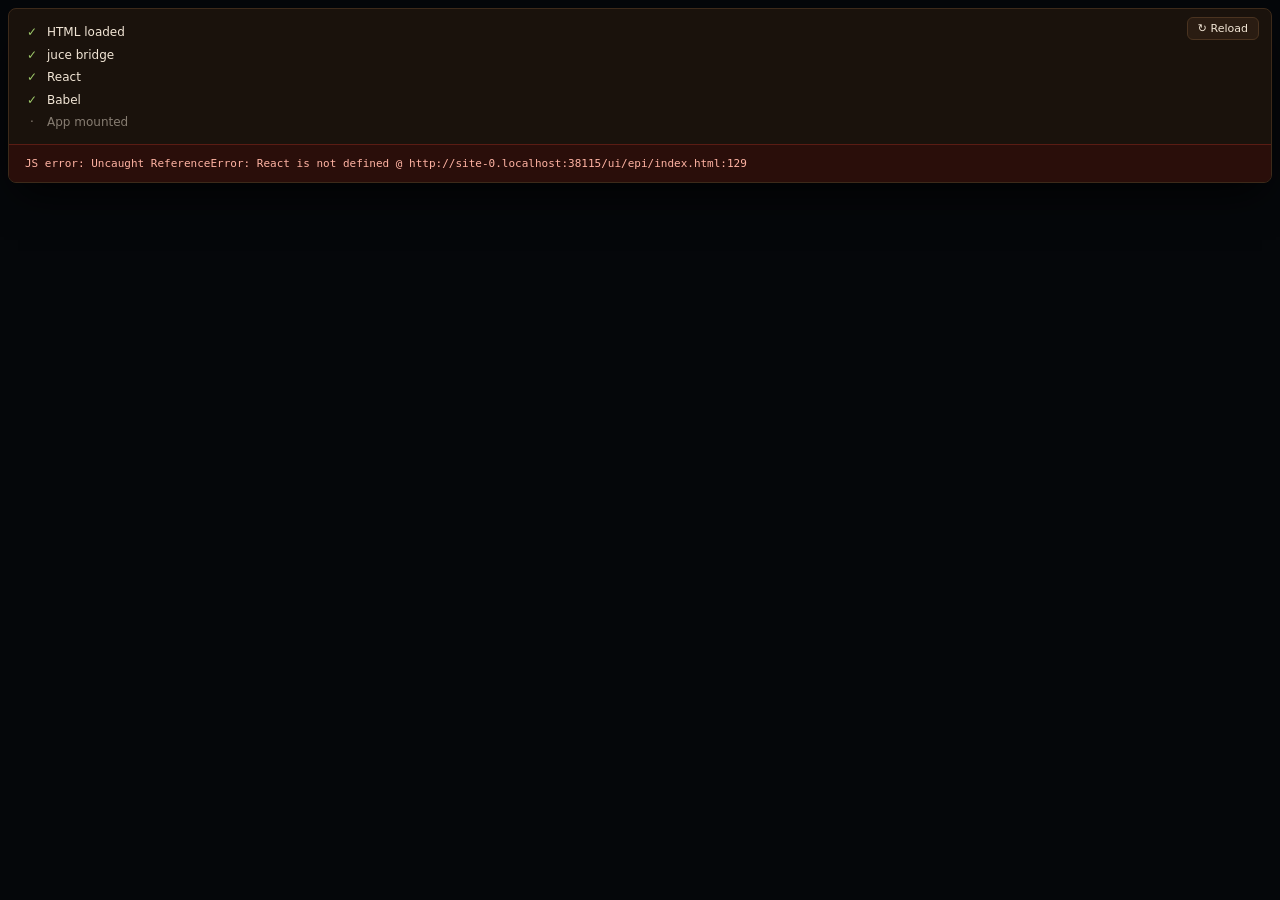
==== ui/epi/index.html @ 9a084b95 "Wire Epi up as a plugin, and make its interface show the model AU, VST3, CLAP and a standalone, shar" ====
<!doctype html>
<html lang="en">
<head>
  <meta charset="UTF-8" />
  <meta name="viewport" content="width=device-width, initial-scale=1.0" />
  <title>Epi</title>
  <link rel="stylesheet" href="epi.css" />
  <style>
    /* Diagnostic banner — shown until the React app mounts. If the user sees
       a blank window with no banner, the HTML itself never loaded (resource
       provider issue). Once #root has a child (= React mounted) the banner
       hides itself via CSS, so production users never see it. */
    #diag {
      position: fixed; top: 8px; left: 8px; right: 8px; z-index: 99999;
      background: #1a120c; color: #f2e6d6;
      border: 1px solid #3d2a1a; border-radius: 8px;
      padding: 14px 16px; font: 12px/1.55 ui-sans-serif, system-ui, sans-serif;
      display: grid; grid-template-columns: 1fr; gap: 4px;
      box-shadow: 0 18px 40px -10px rgba(0,0,0,.8);
    }
    #diag .row { display: flex; align-items: center; gap: 8px; opacity: 0.5; }
    #diag .row.ok { opacity: 1; }
    #diag .row.ok .tick { color: #9ec96a; }
    #diag .row .tick { width: 14px; display: inline-block; text-align: center; }
    #diag .row.ok .tick::before { content: "✓"; }
    #diag .row:not(.ok) .tick::before { content: "·"; }
    #diag .err {
      background: #2a0e0a; color: #ffb3a3; border-top: 1px solid #5a1c14;
      margin: 8px -16px -14px; padding: 10px 16px; border-radius: 0 0 7px 7px;
      font-family: ui-monospace, monospace; font-size: 11px;
      white-space: pre-wrap; word-break: break-word; display: none;
    }
    #diag .err.on { display: block; }
    #d-reload {
      position: absolute; top: 8px; right: 12px;
      background: #2a1c12; color: #f2e6d6;
      border: 1px solid #4a3320; border-radius: 6px;
      padding: 4px 10px; font: 11px ui-sans-serif, system-ui, sans-serif;
      cursor: pointer;
    }
    #d-reload:hover { background: #3a2617; }
    body:has(#root > *) #diag { display: none; }
  </style>
</head>
<body>
  <div id="diag" aria-live="polite">
    <button id="d-reload" onclick="window.__epiReload && window.__epiReload()">↻ Reload</button>
    <div class="row ok" id="d-html"><span class="tick"></span>HTML loaded</div>
    <div class="row" id="d-juce"><span class="tick"></span>juce bridge</div>
    <div class="row" id="d-react"><span class="tick"></span>React</div>
    <div class="row" id="d-babel"><span class="tick"></span>Babel</div>
    <div class="row" id="d-mount"><span class="tick"></span>App mounted</div>
    <div class="err" id="d-err"></div>
  </div>
  <div id="root"></div>

  <script>
    var ok = (id) => { var e = document.getElementById(id); if (e) e.classList.add('ok'); };
    var fail = (msg) => {
      var e = document.getElementById('d-err');
      if (e) { e.textContent = msg; e.classList.add('on'); }
    };
    window.addEventListener('error',           (e) => fail('JS error: ' + (e.message || e.error) + ' @ ' + (e.filename || '?') + ':' + (e.lineno || '?')));
    window.addEventListener('unhandledrejection', (e) => fail('unhandled rejection: ' + e.reason));
    window.__epiReload = function () {
      try {
        if (window.juce && typeof window.juce.getNativeFunction === 'function') {
          window.juce.getNativeFunction('reloadUI')();
          return;
        }
      } catch (_) {}
      try { location.reload(); } catch (_) {}
    };
    /* Fit-to-window: uniform-scale #plugin (the fixed 1280x860 design canvas)
       to the window. transform: scale() translates pointer events through the
       matrix so drags land on the correct widget. */
    (function () {
      var DESIGN_W = 1280, DESIGN_H = 830;
      var lastW = 0, lastH = 0;
      function fit() {
        var el = document.getElementById('plugin');
        if (!el) return;
        var w = window.innerWidth  || document.documentElement.clientWidth;
        var h = window.innerHeight || document.documentElement.clientHeight;
        if (!w || !h) return;
        lastW = w; lastH = h;
        var s = Math.min(w / DESIGN_W, h / DESIGN_H);
        el.style.transform = 'translate(-50%, -50%) scale(' + s + ')';
      }
      window.addEventListener('resize', fit);
      window.addEventListener('load', fit);
      window.addEventListener('DOMContentLoaded', fit);
      if (typeof ResizeObserver === 'function') {
        try { new ResizeObserver(fit).observe(document.body); } catch (_) {}
      }
      (function poll(tries) {
        if (document.getElementById('plugin')) { fit(); return; }
        if (tries <= 0) return;
        setTimeout(function () { poll(tries - 1); }, 30);
      })(60);
      /* Belt-and-braces: JUCE setBounds from C++ doesn't always bubble a DOM
         resize event; re-fit whenever the window size disagrees. */
      setInterval(function () {
        var w = window.innerWidth  || document.documentElement.clientWidth;
        var h = window.innerHeight || document.documentElement.clientHeight;
        if (w !== lastW || h !== lastH) fit();
      }, 500);
    })();
    /* Native-app feel: no browser context menu / drag-select. */
    document.addEventListener('contextmenu', (e) => e.preventDefault());
    document.addEventListener('dragstart',   (e) => e.preventDefault());
    document.addEventListener('selectstart', (e) => {
      const t = e.target;
      if (t && (t.tagName === 'INPUT' || t.tagName === 'TEXTAREA' || t.isContentEditable)) return;
      e.preventDefault();
    });
  </script>

  <script src="juce-framework-frontend.js"></script>
  <script>ok('d-juce');</script>

  <script src="react.production.min.js"></script>
  <script src="react-dom.production.min.js"></script>
  <script>ok('d-react');</script>

  <script src="babel.min.js"></script>
  <script>
    ok('d-babel');
    window.useState    = React.useState;
    window.useEffect   = React.useEffect;
    window.useRef      = React.useRef;
    window.useCallback = React.useCallback;
    window.useMemo     = React.useMemo;
  </script>

  <script type="text/babel" data-presets="react" src="juce-bridge.jsx"></script>
  <script type="text/babel" data-presets="react" src="knob.jsx"></script>
  <script type="text/babel" data-presets="react" src="instrument.jsx"></script>
  <script type="text/babel" data-presets="react" src="panels.jsx"></script>
  <script type="text/babel" data-presets="react" src="app.jsx"></script>
  <script type="text/babel" data-presets="react">ok('d-mount');</script>
</body>
</html>
---- ui/epi/epi.css ----
/* ============================================================
   Epi · stylesheet
   Fixed 1280x860 design canvas, uniformly scaled to the window
   by the fit script in index.html.
   ============================================================ */

:root {
  /* Cool enamel and steel: a Rhodes is a black tolex box full of grey metal,
     lit by a small amount of amber from the pilot lamp. The accent is the
     cyan of the magnetic field in the drawing, because the field IS the
     instrument here; the secondary is the warm one, used for modulation. */
  --bg-0: #05070a;
  --bg-1: #0a0e14;
  --panel: rgba(18, 24, 32, 0.88);
  --panel-solid: #121820;
  --stroke: rgba(120, 160, 190, 0.18);
  --stroke-strong: rgba(150, 200, 235, 0.40);
  --txt: #e6eef6;
  --txt-dim: #93a6b8;
  --txt-faint: #647587;
  --accent: #5ad2ff;
  --accent-soft: rgba(90, 210, 255, 0.14);
  --accent2: #ffb454;
  --accent2-soft: rgba(255, 180, 84, 0.14);
  --meter-lo: #6fd39a;
  --meter-hi: #ffc04a;
  --meter-clip: #ff5a45;
  --font: ui-sans-serif, system-ui, -apple-system, "Segoe UI", sans-serif;
  --mono: ui-monospace, "SF Mono", "Cascadia Code", monospace;
}

* { box-sizing: border-box; margin: 0; padding: 0; }

html, body {
  width: 100%; height: 100%;
  background: var(--bg-0);
  overflow: hidden;
  font-family: var(--font);
  color: var(--txt);
  -webkit-user-select: none; user-select: none;
  -webkit-font-smoothing: antialiased;
}

#root { width: 100%; height: 100%; }

#stage {
  position: fixed; inset: 0;
  background:
    radial-gradient(110% 80% at 22% -12%, rgba(255, 157, 60, 0.07), transparent 58%),
    radial-gradient(120% 100% at 88% 115%, rgba(111, 191, 164, 0.05), transparent 55%),
    var(--bg-0);
}

#plugin {
  position: absolute; left: 50%; top: 50%;
  width: 1280px; height: 830px;
  transform: translate(-50%, -50%);
  transform-origin: center center;
  display: grid;
  grid-template-rows: 60px 330px 1fr;
  gap: 12px;
  padding: 16px 18px 18px;
}

/* ============================ header ============================ */
.hdr { display: flex; align-items: center; gap: 16px; padding: 0 4px; }

.hdr .mark { width: 34px; height: 34px; position: relative; flex: 0 0 auto; }
.hdr .mark .r1, .hdr .mark .r2, .hdr .mark .core {
  position: absolute; left: 50%; top: 50%; border-radius: 50%;
  transform: translate(-50%, -50%);
}
/* Concentric rings: the bore seen end-on. */
.hdr .mark .r1 {
  width: 32px; height: 32px;
  border: 1.5px solid rgba(255, 157, 60, 0.45);
}
.hdr .mark .r2 {
  width: 21px; height: 21px;
  border: 1.5px solid var(--accent);
  box-shadow: 0 0 12px rgba(255, 157, 60, 0.45);
}
.hdr .mark .core {
  width: 8px; height: 8px; background: var(--accent);
  box-shadow: 0 0 10px var(--accent);
}

.hdr .wordmark { display: flex; flex-direction: column; gap: 2px; }
.hdr .wordmark .name {
  font-size: 22px; font-weight: 800; letter-spacing: 0.34em;
  background: linear-gradient(100deg, #f2fbff 18%, var(--accent) 78%);
  -webkit-background-clip: text; background-clip: text; color: transparent;
}
.hdr .wordmark .tag {
  font-size: 8.5px; letter-spacing: 0.38em; color: var(--txt-faint);
  text-transform: uppercase;
}

.hdr .spacer { flex: 1; }

.presetbar {
  display: flex; align-items: center; gap: 2px;
  background: var(--panel);
  border: 1px solid var(--stroke);
  border-radius: 10px;
  padding: 4px;
}
.presetbar .pbtn {
  width: 30px; height: 30px; border: none; border-radius: 7px;
  background: transparent; color: var(--txt-dim);
  font-size: 15px; cursor: pointer; line-height: 1;
}
.presetbar .pbtn:hover { background: rgba(255, 220, 180, 0.07); color: var(--txt); }
.presetbar .pname {
  min-width: 210px; text-align: center; cursor: pointer;
  padding: 5px 14px; border-radius: 7px;
  font-size: 13px; font-weight: 600; letter-spacing: 0.02em;
}
.presetbar .pname:hover { background: rgba(255, 220, 180, 0.06); }
.presetbar .pname .dirty { color: var(--accent); margin-left: 3px; }
.presetbar .psave {
  border: 1px solid var(--stroke); background: transparent;
  color: var(--txt-dim); border-radius: 7px; height: 30px; padding: 0 12px;
  font-size: 11px; font-weight: 700; letter-spacing: 0.08em; cursor: pointer;
}
.presetbar .psave:hover { color: var(--accent); border-color: var(--accent); }

.hdr .version {
  font-family: var(--mono); font-size: 10px; color: var(--txt-faint);
  padding: 4px 8px; border: 1px solid var(--stroke); border-radius: 6px;
}

/* ============================ hero / instrument ============================ */
.hero {
  position: relative;
  background: var(--panel);
  border: 1px solid var(--stroke);
  border-radius: 16px;
  padding: 14px;
  overflow: hidden;
  background-image:
    radial-gradient(80% 120% at 50% 120%, rgba(255, 157, 60, 0.06), transparent 60%);
}
.ivwrap { width: 100%; height: 100%; display: flex; flex-direction: column; }
.ivsvg { width: 100%; flex: 1; display: block; }
.ivhint {
  text-align: center; font-size: 9.5px; letter-spacing: 0.16em;
  color: var(--txt-faint); text-transform: uppercase; padding-top: 2px;
}

/* readout chips */
.ivchip {
  position: absolute; top: 14px; z-index: 3;
  display: flex; align-items: baseline; gap: 8px;
  background: rgba(12, 8, 5, 0.66);
  border: 1px solid var(--stroke);
  border-radius: 20px; padding: 6px 14px;
  pointer-events: none;
}
.ivchip .lab {
  font-size: 8.5px; font-weight: 800; letter-spacing: 0.2em;
  color: var(--txt-faint); text-transform: uppercase;
}
.ivchip .val {
  font-size: 15px; font-weight: 700; letter-spacing: 0.04em; color: var(--txt);
}
.ivchip .hz { font-family: var(--mono); font-size: 11px; color: var(--txt-dim); }
.ivchip.drone { left: 16px; }
.ivchip.drone .dot {
  width: 7px; height: 7px; border-radius: 50%;
  background: #4a382a; align-self: center; transition: box-shadow 0.2s, background 0.2s;
}
.ivchip.drone.live .dot { background: var(--accent); box-shadow: 0 0 8px var(--accent); }
.ivchip.drone.live .val { color: var(--accent); }
.ivchip.toot { right: 16px; }
.ivchip.toot .val { font-size: 12px; font-family: var(--mono); color: var(--txt-dim); }
.ivchip.toot.live {
  border-color: rgba(111, 191, 164, 0.55);
  background: rgba(111, 191, 164, 0.12);
}
.ivchip.toot.live .val { color: var(--accent2); }
.ivchip.toot.live .lab { color: var(--accent2); }

/* instrument svg parts */


/* ============================================================
   The tone generator drawing
   ============================================================ */
.ivwrap { display: flex; flex-direction: column; height: 100%; position: relative; }
.ivsvg  { flex: 1; width: 100%; }

.ivchip { position: absolute; top: 2px; font: 700 9px/1 var(--font);
          letter-spacing: .22em; color: var(--txt-faint); }
.ivchip.left  { left: 4px; }
.ivchip.right { right: 4px; color: var(--accent); }

.ivhint { text-align: center; font: 500 9.5px/1 var(--font);
          letter-spacing: .10em; color: var(--txt-faint); padding-bottom: 2px; }

.iv-bar       { fill: url(#steel); stroke: rgba(180,215,240,.30); stroke-width: 1; }
.iv-block     { fill: #2c3644; stroke: rgba(150,190,220,.22); stroke-width: 1; }
.iv-hammer    { fill: #3a2b22; stroke: rgba(200,160,120,.30); stroke-width: 1; }
.iv-hammertip { fill: #6a4b3c; }
.iv-tine      { fill: none; stroke: url(#steel); stroke-width: 5; stroke-linecap: round; }
.iv-tip       { fill: #dceaf6; }
.iv-orbit     { fill: none; stroke: var(--accent); stroke-width: 1.2; }
.iv-pole      { fill: #263140; stroke: rgba(150,190,220,.35); stroke-width: 1; }
.iv-poleglow  { pointer-events: none; }
.iv-gap       { fill: var(--accent); opacity: .30; }

.iv-field  { fill: none; stroke: var(--accent); stroke-width: 2;
             filter: drop-shadow(0 0 5px rgba(90,210,255,.45)); }
.iv-marker { fill: var(--accent2); filter: drop-shadow(0 0 6px rgba(255,180,84,.7)); }
.iv-trace  { fill: none; stroke: var(--accent2); stroke-width: 1.6; }

.iv-cap     { font: 700 8.5px var(--font); letter-spacing: .22em; fill: var(--txt-faint); }
.iv-cap.dim { fill: rgba(120,150,175,.55); }
.iv-dragcap { font: 700 8px var(--font); letter-spacing: .18em; fill: var(--accent);
              opacity: 0; transition: opacity .15s; }

.iv-zone rect { fill: transparent; cursor: ns-resize; touch-action: none; }
.iv-zone:hover .iv-dragcap { opacity: .9; }

.panel .note { margin-top: auto; font: 500 8.5px/1.5 var(--font);
               letter-spacing: .10em; color: var(--txt-faint); }

/* The logo: a tine in front of a pole piece, seen from the side. */
.hdr .mark { position: relative; width: 34px; height: 34px; flex: 0 0 34px; }
.hdr .mark .tine { position: absolute; left: 2px; top: 15px; width: 22px; height: 3px;
                   border-radius: 2px; background: linear-gradient(90deg,#8b98a9,#dceaf6); }
.hdr .mark .pole { position: absolute; right: 2px; top: 8px; width: 0; height: 0;
                   border-top: 9px solid transparent; border-bottom: 9px solid transparent;
                   border-right: 11px solid var(--accent); opacity: .8; }
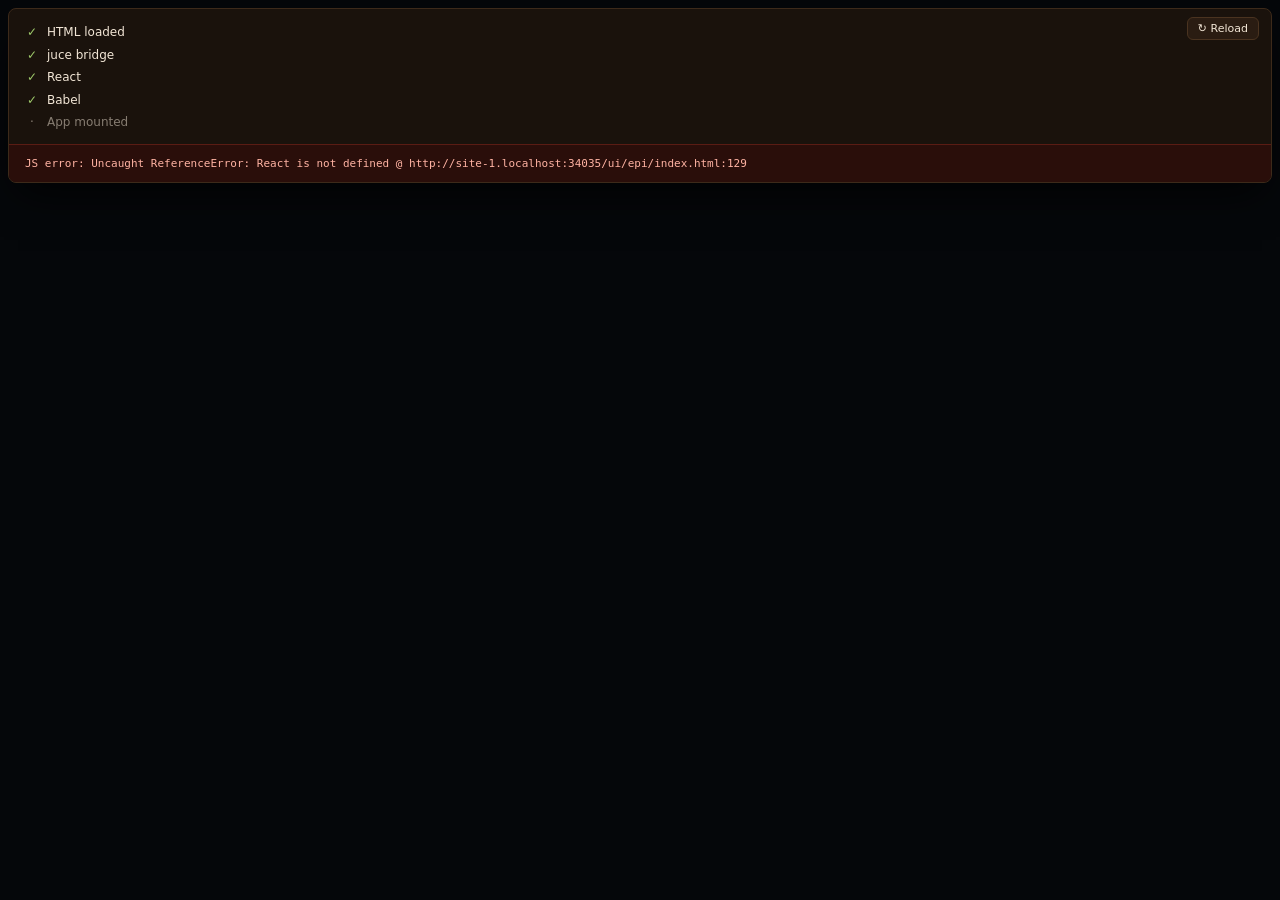
==== commit 2e37e4d7: "Draw the whole instrument instead of one part of it Eighty-eight tine-and-tonebar assemblies in obli" ====
--- a/ui/epi/index.html
+++ b/ui/epi/index.html
@@ -135,6 +135,7 @@
 
   <script type="text/babel" data-presets="react" src="juce-bridge.jsx"></script>
   <script type="text/babel" data-presets="react" src="knob.jsx"></script>
+  <script type="text/babel" data-presets="react" src="harp.jsx"></script>
   <script type="text/babel" data-presets="react" src="instrument.jsx"></script>
   <script type="text/babel" data-presets="react" src="panels.jsx"></script>
   <script type="text/babel" data-presets="react" src="app.jsx"></script>
--- a/ui/epi/epi.css
+++ b/ui/epi/epi.css
@@ -6,9 +6,9 @@
 
 :root {
   /* Cool enamel and steel: a Rhodes is a black tolex box full of grey metal,
-     lit by a small amount of amber from the pilot lamp. The accent is the
-     cyan of the magnetic field in the drawing, because the field IS the
-     instrument here; the secondary is the warm one, used for modulation. */
+     lit by a little amber from the pilot lamp. The primary accent is the cyan
+     of the magnetic field in the drawing, because here the field IS the
+     instrument; the secondary warm one marks the modulation controls. */
   --bg-0: #05070a;
   --bg-1: #0a0e14;
   --panel: rgba(18, 24, 32, 0.88);
@@ -46,7 +46,7 @@
 #stage {
   position: fixed; inset: 0;
   background:
-    radial-gradient(110% 80% at 22% -12%, rgba(255, 157, 60, 0.07), transparent 58%),
+    radial-gradient(110% 80% at 22% -12%, rgba(90, 210, 255, 0.07), transparent 58%),
     radial-gradient(120% 100% at 88% 115%, rgba(111, 191, 164, 0.05), transparent 55%),
     var(--bg-0);
 }
@@ -73,12 +73,12 @@
 /* Concentric rings: the bore seen end-on. */
 .hdr .mark .r1 {
   width: 32px; height: 32px;
-  border: 1.5px solid rgba(255, 157, 60, 0.45);
+  border: 1.5px solid rgba(90, 210, 255, 0.45);
 }
 .hdr .mark .r2 {
   width: 21px; height: 21px;
   border: 1.5px solid var(--accent);
-  box-shadow: 0 0 12px rgba(255, 157, 60, 0.45);
+  box-shadow: 0 0 12px rgba(90, 210, 255, 0.45);
 }
 .hdr .mark .core {
   width: 8px; height: 8px; background: var(--accent);
@@ -110,13 +110,13 @@
   background: transparent; color: var(--txt-dim);
   font-size: 15px; cursor: pointer; line-height: 1;
 }
-.presetbar .pbtn:hover { background: rgba(255, 220, 180, 0.07); color: var(--txt); }
+.presetbar .pbtn:hover { background: rgba(200, 230, 255, 0.07); color: var(--txt); }
 .presetbar .pname {
   min-width: 210px; text-align: center; cursor: pointer;
   padding: 5px 14px; border-radius: 7px;
   font-size: 13px; font-weight: 600; letter-spacing: 0.02em;
 }
-.presetbar .pname:hover { background: rgba(255, 220, 180, 0.06); }
+.presetbar .pname:hover { background: rgba(200, 230, 255, 0.06); }
 .presetbar .pname .dirty { color: var(--accent); margin-left: 3px; }
 .presetbar .psave {
   border: 1px solid var(--stroke); background: transparent;
@@ -130,105 +130,325 @@
   padding: 4px 8px; border: 1px solid var(--stroke); border-radius: 6px;
 }
 
-/* ============================ hero / instrument ============================ */
-.hero {
-  position: relative;
+
+/* ============================ hero / tone generator ============================ */
+.ivwrap { width: 100%; height: 100%; display: flex; flex-direction: column; position: relative; }
+.ivsvg  { width: 100%; flex: 1; display: block; }
+.ivhint {
+  text-align: center; font: 500 9.5px/1 var(--font);
+  letter-spacing: 0.10em; color: var(--txt-faint); padding-bottom: 3px;
+}
+.ivchip {
+  position: absolute; top: 10px; display: flex; align-items: center; gap: 7px;
+  padding: 5px 11px; border-radius: 999px;
+  background: rgba(10, 16, 22, 0.72); border: 1px solid var(--stroke);
+}
+.ivchip.left  { left: 14px; }
+.ivchip.right { right: 14px; border-color: rgba(90, 210, 255, 0.30); }
+.ivchip .lbl {
+  font: 700 9px/1 var(--font); letter-spacing: 0.22em; color: var(--txt-faint);
+}
+.ivchip.right .lbl { color: var(--accent); font-family: var(--mono); letter-spacing: 0.10em; }
+
+/* The tone generator itself. */
+/* ---- the harp: eighty-eight of everything ---- */
+.hp-tine      { stroke: #93a3b5; stroke-linecap: round; fill: none; }
+.hp-tine.live { stroke: #7fe3ff; }
+.hp-bar       { stroke: rgba(185, 198, 212, 0.45); stroke-linecap: round; fill: none; }
+.hp-block     { stroke: rgba(74, 85, 99, 0.75); stroke-linecap: butt; fill: none; }
+.hp-hammer    { fill: #3a2b22; stroke: rgba(200, 160, 120, 0.30); stroke-width: 0.8; }
+.hp-tip       { fill: #6a4b3c; }
+.hp-key       { fill: #c9d4e0; stroke: rgba(20, 28, 38, 0.55); stroke-width: 0.4; }
+.hp-key.black { fill: #2a333f; stroke: rgba(150, 190, 220, 0.18); }
+.hp-key.down  { fill: #7fe3ff; }
+.hp-key.black.down { fill: #3f9fc4; }
+.hp-count     { fill: rgba(160, 200, 230, 0.55); }
+
+.iv-bar       { fill: url(#steel); stroke: rgba(180, 215, 240, 0.30); stroke-width: 1; }
+.iv-block     { fill: #2c3644; stroke: rgba(150, 190, 220, 0.22); stroke-width: 1; }
+.iv-hammer    { fill: #3a2b22; stroke: rgba(200, 160, 120, 0.30); stroke-width: 1; }
+.iv-hammertip { fill: #6a4b3c; }
+/* A solid stroke, not the steel gradient: the tine is very nearly horizontal,
+   so its bounding box has almost no height and a vertical gradient collapses
+   to nothing -- the tine simply vanished. */
+.iv-tine      { fill: none; stroke: #b9c6d4; stroke-width: 4.5; stroke-linecap: round;
+                filter: drop-shadow(0 1px 2px rgba(0, 0, 0, 0.6)); }
+.iv-tip       { fill: #dceaf6; }
+.iv-orbit     { fill: none; stroke: var(--accent); stroke-width: 1.2; }
+.iv-pole      { fill: #263140; stroke: rgba(150, 190, 220, 0.35); stroke-width: 1; }
+.iv-poleglow  { pointer-events: none; }
+.iv-gap       { fill: var(--accent); opacity: 0.30; }
+
+/* The field is the computed one, not an illustration of one. */
+.iv-field  { fill: none; stroke: var(--accent); stroke-width: 2;
+             filter: drop-shadow(0 0 5px rgba(90, 210, 255, 0.45)); }
+.iv-marker { fill: var(--accent2); filter: drop-shadow(0 0 6px rgba(255, 180, 84, 0.7)); }
+.iv-trace  { fill: none; stroke: var(--accent2); stroke-width: 1.6; }
+
+.iv-cap     { font: 700 8.5px var(--font); letter-spacing: 0.22em; fill: var(--txt-faint); }
+.iv-cap.dim { fill: rgba(120, 150, 175, 0.55); }
+.iv-dragcap { font: 700 8px var(--font); letter-spacing: 0.18em; fill: var(--accent);
+              opacity: 0; transition: opacity 0.15s; }
+
+.iv-zone rect { fill: transparent; cursor: ns-resize; touch-action: none; }
+.iv-zone:hover .iv-dragcap { opacity: 0.9; }
+.iv-zone:hover rect { fill: rgba(90, 210, 255, 0.05); }
+
+/* A tine in front of a pole piece, seen from the side. */
+.hdr .mark { position: relative; width: 34px; height: 34px; flex: 0 0 34px; }
+.hdr .mark .tine { position: absolute; left: 2px; top: 15px; width: 22px; height: 3px;
+                   border-radius: 2px; background: linear-gradient(90deg, #8b98a9, #dceaf6); }
+.hdr .mark .pole { position: absolute; right: 2px; top: 8px; width: 0; height: 0;
+                   border-top: 9px solid transparent; border-bottom: 9px solid transparent;
+                   border-right: 11px solid var(--accent); opacity: 0.8; }
+
+.panel .note { margin-top: auto; font: 500 8.5px/1.5 var(--font);
+               letter-spacing: 0.10em; color: var(--txt-faint); }
+
+/* ============================ panel rack ============================ */
+.rack {
+  display: grid;
+  grid-template-columns: repeat(5, 1fr);
+  gap: 10px;
+  min-height: 0;
+}
+
+.panel {
   background: var(--panel);
   border: 1px solid var(--stroke);
-  border-radius: 16px;
-  padding: 14px;
+  border-radius: 14px;
+  padding: 11px 12px 12px;
+  display: flex; flex-direction: column; gap: 10px;
   overflow: hidden;
-  background-image:
-    radial-gradient(80% 120% at 50% 120%, rgba(255, 157, 60, 0.06), transparent 60%);
-}
-.ivwrap { width: 100%; height: 100%; display: flex; flex-direction: column; }
-.ivsvg { width: 100%; flex: 1; display: block; }
-.ivhint {
-  text-align: center; font-size: 9.5px; letter-spacing: 0.16em;
-  color: var(--txt-faint); text-transform: uppercase; padding-top: 2px;
-}
-
-/* readout chips */
-.ivchip {
-  position: absolute; top: 14px; z-index: 3;
-  display: flex; align-items: baseline; gap: 8px;
-  background: rgba(12, 8, 5, 0.66);
+}
+.panel .phead { display: flex; align-items: center; gap: 8px; }
+.panel .phead h2 {
+  font-size: 10.5px; font-weight: 800; letter-spacing: 0.22em;
+  color: var(--txt-dim); text-transform: uppercase; white-space: nowrap;
+}
+.panel .phead .hrule { flex: 1; height: 1px; background: var(--stroke); }
+.panel .phead .hmeta {
+  font-family: var(--mono); font-size: 9px; color: var(--accent);
+  letter-spacing: 0.08em; white-space: nowrap;
+}
+
+.krow { display: flex; justify-content: space-between; align-items: flex-start; }
+
+/* ---- knobs ---- */
+.knob { width: 72px; display: flex; flex-direction: column; align-items: center; gap: 4px; }
+.knob.spacer-knob { visibility: hidden; }
+.klabel {
+  width: 100%; font-size: 8.5px; font-weight: 700; letter-spacing: 0.06em;
+  color: var(--txt-dim); text-transform: uppercase; text-align: center;
+  line-height: 1.2; min-height: 11px;
+}
+.dial { position: relative; cursor: ns-resize; touch-action: none; }
+.dial .kval {
+  position: absolute; left: 50%; top: 50%;
+  transform: translate(-50%, -50%);
+  font-family: var(--mono); font-size: 9.5px; color: var(--txt);
+  pointer-events: none; opacity: 0; transition: opacity 0.12s;
+  background: rgba(11, 7, 5, 0.9); border-radius: 4px; padding: 2px 5px;
+  z-index: 2; white-space: nowrap;
+}
+.dial:hover .kval, .dial.dragging .kval { opacity: 1; }
+.k-track { stroke: rgba(200, 230, 255, 0.11); }
+.k-arc   { stroke: var(--accent); filter: drop-shadow(0 0 5px rgba(90, 210, 255, 0.55)); }
+.knob.alt .k-arc { stroke: var(--accent2); filter: drop-shadow(0 0 5px rgba(111, 191, 164, 0.5)); }
+.k-tick  { stroke: rgba(200, 230, 255, 0.15); }
+.k-body-out { fill: #1b2530; stroke: rgba(150, 190, 220, 0.26); stroke-width: 1; }
+.k-body-in  { fill: #0c1219; }
+.k-point { stroke: #dcecf7; }
+.k-hub   { fill: rgba(160, 200, 230, 0.5); }
+
+/* ---- live bars ---- */
+.bars { display: flex; flex-direction: column; gap: 9px; margin-top: 2px; }
+.hbar { display: flex; flex-direction: column; gap: 4px; }
+.hbrow { display: flex; align-items: baseline; justify-content: space-between; }
+.hblabel {
+  font-size: 8.5px; font-weight: 700; letter-spacing: 0.14em;
+  color: var(--txt-dim); text-transform: uppercase;
+}
+.hbval { font-family: var(--mono); font-size: 9.5px; color: var(--txt-faint); }
+.hbtrack {
+  height: 6px; border-radius: 3px; background: rgba(0, 0, 0, 0.42);
+  border: 1px solid var(--stroke); overflow: hidden;
+}
+.hbfill {
+  height: 100%; width: 0%;
+  background: linear-gradient(to right, rgba(90, 210, 255, 0.55), var(--accent));
+  border-radius: 3px;
+}
+
+/* ---- vowel strip ---- */
+.vowelstrip {
+  width: 72px; display: flex; flex-direction: column; align-items: center;
+  gap: 1px; padding-top: 4px;
+}
+.vowelstrip span {
+  font-size: 10px; font-weight: 700; letter-spacing: 0.1em;
+  color: var(--txt-faint); line-height: 1.25;
+}
+.vowelstrip span.on { color: var(--accent); text-shadow: 0 0 8px rgba(90, 210, 255, 0.6); }
+
+/* ---- output row + meters ---- */
+.outrow { display: flex; align-items: center; justify-content: space-between; gap: 8px; }
+.outrow .knob { width: auto; }
+.meters { display: flex; gap: 9px; align-items: flex-end; }
+.meter { display: flex; flex-direction: column; align-items: center; gap: 4px; }
+.meter .mtrack {
+  width: 12px; height: 80px; border-radius: 6px;
+  background: rgba(0, 0, 0, 0.45);
   border: 1px solid var(--stroke);
-  border-radius: 20px; padding: 6px 14px;
-  pointer-events: none;
-}
-.ivchip .lab {
-  font-size: 8.5px; font-weight: 800; letter-spacing: 0.2em;
-  color: var(--txt-faint); text-transform: uppercase;
-}
-.ivchip .val {
-  font-size: 15px; font-weight: 700; letter-spacing: 0.04em; color: var(--txt);
-}
-.ivchip .hz { font-family: var(--mono); font-size: 11px; color: var(--txt-dim); }
-.ivchip.drone { left: 16px; }
-.ivchip.drone .dot {
-  width: 7px; height: 7px; border-radius: 50%;
-  background: #4a382a; align-self: center; transition: box-shadow 0.2s, background 0.2s;
-}
-.ivchip.drone.live .dot { background: var(--accent); box-shadow: 0 0 8px var(--accent); }
-.ivchip.drone.live .val { color: var(--accent); }
-.ivchip.toot { right: 16px; }
-.ivchip.toot .val { font-size: 12px; font-family: var(--mono); color: var(--txt-dim); }
-.ivchip.toot.live {
-  border-color: rgba(111, 191, 164, 0.55);
-  background: rgba(111, 191, 164, 0.12);
-}
-.ivchip.toot.live .val { color: var(--accent2); }
-.ivchip.toot.live .lab { color: var(--accent2); }
-
-/* instrument svg parts */
-
-
-/* ============================================================
-   The tone generator drawing
-   ============================================================ */
-.ivwrap { display: flex; flex-direction: column; height: 100%; position: relative; }
-.ivsvg  { flex: 1; width: 100%; }
-
-.ivchip { position: absolute; top: 2px; font: 700 9px/1 var(--font);
-          letter-spacing: .22em; color: var(--txt-faint); }
-.ivchip.left  { left: 4px; }
-.ivchip.right { right: 4px; color: var(--accent); }
-
-.ivhint { text-align: center; font: 500 9.5px/1 var(--font);
-          letter-spacing: .10em; color: var(--txt-faint); padding-bottom: 2px; }
-
-.iv-bar       { fill: url(#steel); stroke: rgba(180,215,240,.30); stroke-width: 1; }
-.iv-block     { fill: #2c3644; stroke: rgba(150,190,220,.22); stroke-width: 1; }
-.iv-hammer    { fill: #3a2b22; stroke: rgba(200,160,120,.30); stroke-width: 1; }
-.iv-hammertip { fill: #6a4b3c; }
-.iv-tine      { fill: none; stroke: url(#steel); stroke-width: 5; stroke-linecap: round; }
-.iv-tip       { fill: #dceaf6; }
-.iv-orbit     { fill: none; stroke: var(--accent); stroke-width: 1.2; }
-.iv-pole      { fill: #263140; stroke: rgba(150,190,220,.35); stroke-width: 1; }
-.iv-poleglow  { pointer-events: none; }
-.iv-gap       { fill: var(--accent); opacity: .30; }
-
-.iv-field  { fill: none; stroke: var(--accent); stroke-width: 2;
-             filter: drop-shadow(0 0 5px rgba(90,210,255,.45)); }
-.iv-marker { fill: var(--accent2); filter: drop-shadow(0 0 6px rgba(255,180,84,.7)); }
-.iv-trace  { fill: none; stroke: var(--accent2); stroke-width: 1.6; }
-
-.iv-cap     { font: 700 8.5px var(--font); letter-spacing: .22em; fill: var(--txt-faint); }
-.iv-cap.dim { fill: rgba(120,150,175,.55); }
-.iv-dragcap { font: 700 8px var(--font); letter-spacing: .18em; fill: var(--accent);
-              opacity: 0; transition: opacity .15s; }
-
-.iv-zone rect { fill: transparent; cursor: ns-resize; touch-action: none; }
-.iv-zone:hover .iv-dragcap { opacity: .9; }
-
-.panel .note { margin-top: auto; font: 500 8.5px/1.5 var(--font);
-               letter-spacing: .10em; color: var(--txt-faint); }
-
-/* The logo: a tine in front of a pole piece, seen from the side. */
-.hdr .mark { position: relative; width: 34px; height: 34px; flex: 0 0 34px; }
-.hdr .mark .tine { position: absolute; left: 2px; top: 15px; width: 22px; height: 3px;
-                   border-radius: 2px; background: linear-gradient(90deg,#8b98a9,#dceaf6); }
-.hdr .mark .pole { position: absolute; right: 2px; top: 8px; width: 0; height: 0;
-                   border-top: 9px solid transparent; border-bottom: 9px solid transparent;
-                   border-right: 11px solid var(--accent); opacity: .8; }
+  position: relative; overflow: hidden;
+}
+.meter .mfill {
+  position: absolute; left: 0; right: 0; bottom: 0; height: 0%;
+  background: linear-gradient(to top, var(--meter-lo) 0%, var(--meter-lo) 55%, var(--meter-hi) 82%, var(--meter-clip) 100%);
+  border-radius: 5px;
+}
+.meter .mlabel {
+  font-size: 8.5px; font-weight: 700; letter-spacing: 0.1em; color: var(--txt-faint);
+}
+
+/* ============================ preset browser modal ============================ */
+.modal-back {
+  position: absolute; inset: 0; z-index: 50;
+  background: rgba(6, 4, 2, 0.62);
+  backdrop-filter: blur(3px);
+  display: grid; place-items: center;
+}
+.modal {
+  width: 440px; max-height: 520px;
+  background: var(--panel-solid);
+  border: 1px solid var(--stroke-strong);
+  border-radius: 14px;
+  box-shadow: 0 30px 80px -20px rgba(0, 0, 0, 0.9);
+  display: flex; flex-direction: column;
+  overflow: hidden;
+}
+.modal .mhead {
+  display: flex; align-items: center; justify-content: space-between;
+  padding: 14px 16px 10px;
+}
+.modal .mhead h3 {
+  font-size: 12px; font-weight: 800; letter-spacing: 0.2em;
+  color: var(--txt-dim); text-transform: uppercase;
+}
+.modal .mhead button {
+  border: none; background: transparent; color: var(--txt-dim);
+  font-size: 16px; cursor: pointer;
+}
+.modal .mlist { overflow-y: auto; padding: 0 8px 8px; }
+.modal .mrow {
+  display: flex; align-items: center; justify-content: space-between;
+  padding: 9px 10px; border-radius: 8px; cursor: pointer; font-size: 13px;
+}
+.modal .mrow:hover { background: rgba(200, 230, 255, 0.06); }
+.modal .mrow.cur { color: var(--accent); }
+.modal .mrow .cat {
+  font-family: var(--mono); font-size: 9px; color: var(--txt-faint); letter-spacing: 0.1em;
+}
+.modal .mdel {
+  border: none; background: transparent; color: var(--txt-faint);
+  cursor: pointer; font-size: 10px; margin-left: 6px;
+}
+.modal .mdel:hover { color: var(--meter-clip); }
+.modal .msec {
+  font-size: 9px; font-weight: 800; letter-spacing: 0.2em;
+  color: var(--txt-faint); text-transform: uppercase; padding: 10px 10px 4px;
+}
+.modal .msave {
+  display: flex; gap: 8px; padding: 10px 16px 14px;
+  border-top: 1px solid var(--stroke);
+}
+.modal .msave input {
+  flex: 1; background: rgba(0, 0, 0, 0.4); border: 1px solid var(--stroke);
+  border-radius: 8px; color: var(--txt); padding: 8px 10px;
+  font-size: 12px; font-family: var(--font); outline: none;
+}
+.modal .msave input:focus { border-color: var(--accent); }
+.modal .msave button {
+  border: 1px solid rgba(90, 210, 255, 0.45); background: var(--accent-soft);
+  color: var(--accent); border-radius: 8px; padding: 8px 16px;
+  font-size: 11px; font-weight: 700; letter-spacing: 0.08em; cursor: pointer;
+}
+
+/* scrollbars */
+::-webkit-scrollbar { width: 8px; }
+::-webkit-scrollbar-thumb { background: rgba(110, 160, 195, 0.28); border-radius: 4px; }
+::-webkit-scrollbar-track { background: transparent; }
+
+
+/* ============================ toggle + segment ============================ */
+.prow {
+  display: flex; align-items: center; gap: 10px;
+  margin-top: 10px; padding-top: 9px;
+  border-top: 1px solid var(--stroke);
+}
+.prow.vel { align-items: flex-end; gap: 10px; }
+
+/* Cycling selector */
+.cyc { display: flex; flex-direction: column; gap: 5px; flex: 1; min-width: 0; }
+.cyclabel {
+  font-size: 8.5px; letter-spacing: 0.14em; color: var(--txt-faint);
+  text-transform: uppercase;
+}
+.cycbody {
+  display: flex; align-items: center;
+  background: rgba(0, 0, 0, 0.3);
+  border: 1px solid var(--stroke); border-radius: 7px;
+  overflow: hidden;
+}
+.cycarrow {
+  background: none; border: none; cursor: pointer;
+  color: var(--txt-faint); padding: 4px 7px; font-size: 13px; line-height: 1;
+  flex: 0 0 auto;
+}
+.cycarrow:hover { color: var(--accent); }
+.cycval {
+  flex: 1; text-align: center; min-width: 0;
+  color: var(--accent); font: 600 9px/1 var(--font);
+  letter-spacing: 0.1em; text-transform: uppercase;
+  white-space: nowrap; overflow: hidden; text-overflow: ellipsis;
+  padding: 5px 2px;
+}
+.prow .plabel {
+  font-size: 8.5px; letter-spacing: 0.14em; color: var(--txt-faint);
+  text-transform: uppercase; flex: 0 0 auto;
+}
+
+.chip {
+  display: inline-flex; align-items: center; gap: 6px;
+  background: rgba(0, 0, 0, 0.3);
+  border: 1px solid var(--stroke);
+  border-radius: 7px; padding: 5px 9px;
+  color: var(--txt-dim); cursor: pointer;
+  font: 600 9px/1 var(--font); letter-spacing: 0.12em;
+}
+.chip .led {
+  width: 6px; height: 6px; border-radius: 50%;
+  background: rgba(255, 255, 255, 0.14);
+  box-shadow: none; transition: background 0.12s, box-shadow 0.12s;
+}
+.chip[data-on="1"] { color: var(--txt); border-color: var(--accent-soft); }
+.chip[data-on="1"] .led {
+  background: var(--accent);
+  box-shadow: 0 0 7px var(--accent);
+}
+.chip:hover { border-color: var(--stroke-strong); }
+
+.seg {
+  display: inline-flex; border: 1px solid var(--stroke);
+  border-radius: 7px; overflow: hidden; background: rgba(0, 0, 0, 0.3);
+}
+.seg button {
+  background: none; border: none; cursor: pointer;
+  color: var(--txt-faint); padding: 5px 8px;
+  font: 600 8.5px/1 var(--font); letter-spacing: 0.08em;
+  border-right: 1px solid var(--stroke);
+}
+.seg button:last-child { border-right: none; }
+.seg button.on { background: var(--accent-soft); color: var(--accent); }
+.seg button:hover:not(.on) { color: var(--txt-dim); }
+.seg.compact button { padding: 4px 6px; font-size: 8px; }
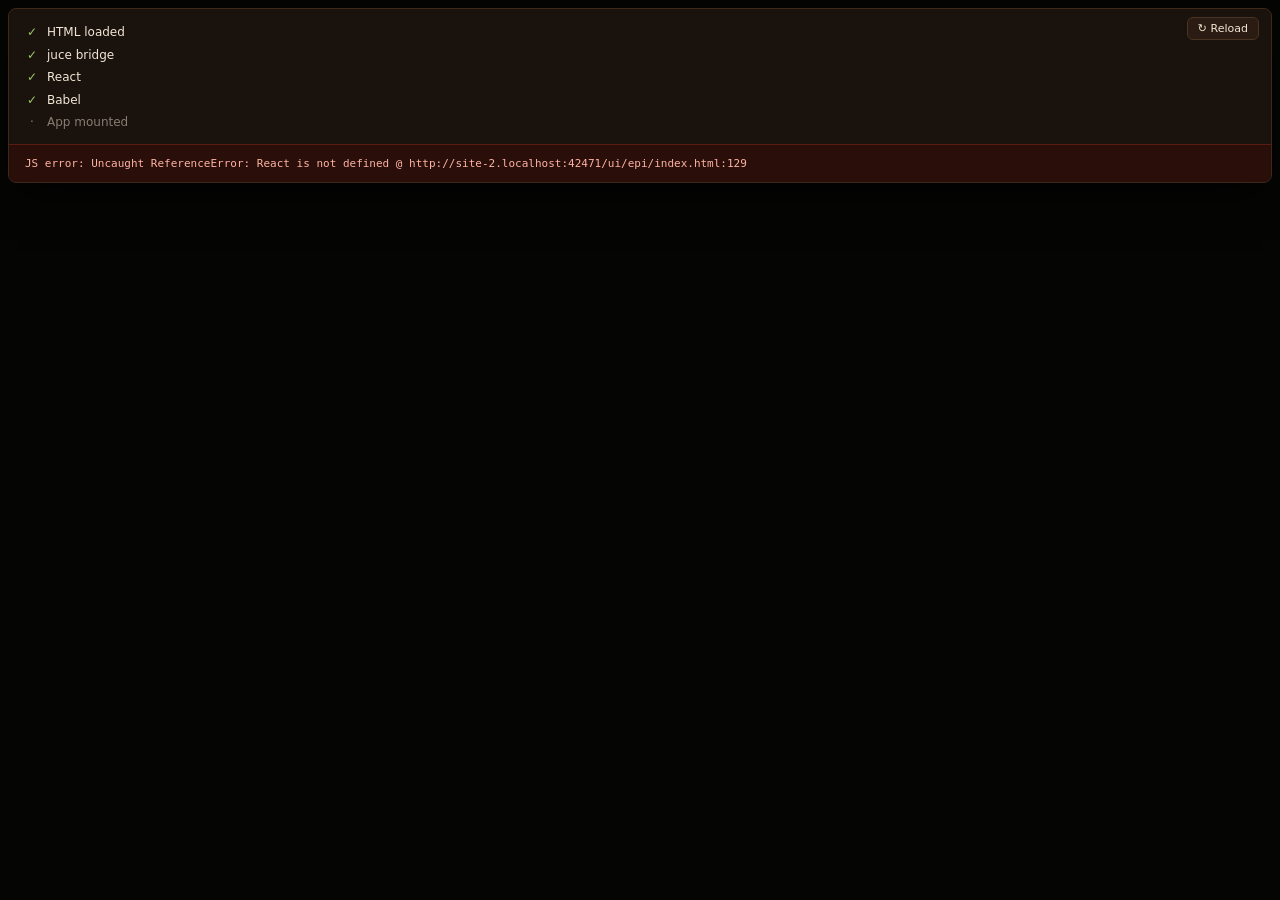
==== commit 1a22a7fb: "Rebuild the interface to the gold-on-lacquer design, with playable keys The whole front panel follow" ====
--- a/ui/epi/index.html
+++ b/ui/epi/index.html
@@ -71,11 +71,11 @@
       } catch (_) {}
       try { location.reload(); } catch (_) {}
     };
-    /* Fit-to-window: uniform-scale #plugin (the fixed 1280x860 design canvas)
+    /* Fit-to-window: uniform-scale #plugin (the fixed design canvas)
        to the window. transform: scale() translates pointer events through the
        matrix so drags land on the correct widget. */
     (function () {
-      var DESIGN_W = 1280, DESIGN_H = 830;
+      var DESIGN_W = 1224, DESIGN_H = 768;
       var lastW = 0, lastH = 0;
       function fit() {
         var el = document.getElementById('plugin');
@@ -135,8 +135,7 @@
 
   <script type="text/babel" data-presets="react" src="juce-bridge.jsx"></script>
   <script type="text/babel" data-presets="react" src="knob.jsx"></script>
-  <script type="text/babel" data-presets="react" src="harp.jsx"></script>
-  <script type="text/babel" data-presets="react" src="instrument.jsx"></script>
+  <script type="text/babel" data-presets="react" src="viz.jsx"></script>
   <script type="text/babel" data-presets="react" src="panels.jsx"></script>
   <script type="text/babel" data-presets="react" src="app.jsx"></script>
   <script type="text/babel" data-presets="react">ok('d-mount');</script>
--- a/ui/epi/epi.css
+++ b/ui/epi/epi.css
@@ -1,454 +1,360 @@
 /* ============================================================
    Epi · stylesheet
-   Fixed 1280x860 design canvas, uniformly scaled to the window
-   by the fit script in index.html.
+   ============================================================
+   The design language: near-black lacquer panels, one gold.
+   Everything warm-toned sits on four surface steps (page, card,
+   panel, well) and one accent; text runs Space Grotesk with the
+   Cinzel wordmark as the single serif voice.
+
+   Fonts are bundled as woff2 and served from the resource
+   provider -- a plugin window must not depend on a CDN being
+   reachable from inside a DAW.
    ============================================================ */
 
+@font-face {
+  font-family: 'Cinzel';
+  src: url('cinzel-var.woff2') format('woff2');
+  font-weight: 400 600;
+  font-display: swap;
+}
+@font-face {
+  font-family: 'Space Grotesk';
+  src: url('spacegrotesk-var.woff2') format('woff2');
+  font-weight: 300 600;
+  font-display: swap;
+}
+
 :root {
-  /* Cool enamel and steel: a Rhodes is a black tolex box full of grey metal,
-     lit by a little amber from the pilot lamp. The primary accent is the cyan
-     of the magnetic field in the drawing, because here the field IS the
-     instrument; the secondary warm one marks the modulation controls. */
-  --bg-0: #05070a;
-  --bg-1: #0a0e14;
-  --panel: rgba(18, 24, 32, 0.88);
-  --panel-solid: #121820;
-  --stroke: rgba(120, 160, 190, 0.18);
-  --stroke-strong: rgba(150, 200, 235, 0.40);
-  --txt: #e6eef6;
-  --txt-dim: #93a6b8;
-  --txt-faint: #647587;
-  --accent: #5ad2ff;
-  --accent-soft: rgba(90, 210, 255, 0.14);
-  --accent2: #ffb454;
-  --accent2-soft: rgba(255, 180, 84, 0.14);
-  --meter-lo: #6fd39a;
-  --meter-hi: #ffc04a;
-  --meter-clip: #ff5a45;
-  --font: ui-sans-serif, system-ui, -apple-system, "Segoe UI", sans-serif;
-  --mono: ui-monospace, "SF Mono", "Cascadia Code", monospace;
-}
-
-* { box-sizing: border-box; margin: 0; padding: 0; }
+  --page:   #050504;
+  --card-a: #100f0d;
+  --card-b: #0a0a08;
+  --panel:  #0e0d0a;
+  --well:   #0b0b09;
+  --well2:  #0a0a08;
+  --line:   #221f16;
+  --line2:  #262217;
+  --line3:  #2a261c;
+  --gold:   #caa45e;
+  --gold-hi:#e6cf8e;
+  --ink:    #e8e4da;
+  --dim:    #8d8776;
+  --faint:  #736c5a;
+  --ghost:  #5d5747;
+  --mute:   #4f4a3c;
+}
+
+* { box-sizing: border-box; }
 
 html, body {
+  margin: 0; padding: 0;
   width: 100%; height: 100%;
-  background: var(--bg-0);
+  background: var(--page);
   overflow: hidden;
-  font-family: var(--font);
-  color: var(--txt);
-  -webkit-user-select: none; user-select: none;
+  font-family: 'Space Grotesk', ui-sans-serif, system-ui, sans-serif;
   -webkit-font-smoothing: antialiased;
-}
-
-#root { width: 100%; height: 100%; }
-
-#stage {
-  position: fixed; inset: 0;
-  background:
-    radial-gradient(110% 80% at 22% -12%, rgba(90, 210, 255, 0.07), transparent 58%),
-    radial-gradient(120% 100% at 88% 115%, rgba(111, 191, 164, 0.05), transparent 55%),
-    var(--bg-0);
-}
-
+  color: var(--ink);
+  user-select: none;
+  -webkit-user-select: none;
+}
+
+#root  { width: 100%; height: 100%; }
+#stage { position: absolute; inset: 0; }
+
+/* The fixed design canvas, uniformly scaled to the window by index.html. */
 #plugin {
   position: absolute; left: 50%; top: 50%;
-  width: 1280px; height: 830px;
   transform: translate(-50%, -50%);
-  transform-origin: center center;
-  display: grid;
-  grid-template-rows: 60px 330px 1fr;
-  gap: 12px;
-  padding: 16px 18px 18px;
-}
-
-/* ============================ header ============================ */
-.hdr { display: flex; align-items: center; gap: 16px; padding: 0 4px; }
-
-.hdr .mark { width: 34px; height: 34px; position: relative; flex: 0 0 auto; }
-.hdr .mark .r1, .hdr .mark .r2, .hdr .mark .core {
-  position: absolute; left: 50%; top: 50%; border-radius: 50%;
-  transform: translate(-50%, -50%);
-}
-/* Concentric rings: the bore seen end-on. */
-.hdr .mark .r1 {
-  width: 32px; height: 32px;
-  border: 1.5px solid rgba(90, 210, 255, 0.45);
-}
-.hdr .mark .r2 {
-  width: 21px; height: 21px;
-  border: 1.5px solid var(--accent);
-  box-shadow: 0 0 12px rgba(90, 210, 255, 0.45);
-}
-.hdr .mark .core {
-  width: 8px; height: 8px; background: var(--accent);
-  box-shadow: 0 0 10px var(--accent);
-}
-
-.hdr .wordmark { display: flex; flex-direction: column; gap: 2px; }
-.hdr .wordmark .name {
-  font-size: 22px; font-weight: 800; letter-spacing: 0.34em;
-  background: linear-gradient(100deg, #f2fbff 18%, var(--accent) 78%);
-  -webkit-background-clip: text; background-clip: text; color: transparent;
-}
-.hdr .wordmark .tag {
-  font-size: 8.5px; letter-spacing: 0.38em; color: var(--txt-faint);
-  text-transform: uppercase;
-}
-
-.hdr .spacer { flex: 1; }
+  width: 1180px;
+  background: linear-gradient(180deg, var(--card-a), var(--card-b));
+  border: 1px solid var(--line3);
+  border-radius: 14px;
+  box-shadow: 0 30px 80px rgba(0, 0, 0, .7), inset 0 1px 0 rgba(202, 164, 94, .12);
+  overflow: hidden;
+}
+
+/* ---- header ---- */
+.hdr {
+  display: flex; align-items: center; gap: 24px;
+  padding: 18px 26px 14px;
+}
+.hdr .brand { min-width: 200px; }
+.hdr .name {
+  font-family: 'Cinzel', serif;
+  font-size: 30px; font-weight: 500;
+  letter-spacing: .32em; line-height: 1;
+  color: var(--gold);
+}
+.hdr .tag {
+  font-size: 8.5px; letter-spacing: .3em;
+  color: var(--faint); margin-top: 5px;
+  text-transform: uppercase;
+}
+.hdr .mid { flex: 1; display: flex; justify-content: center; }
 
 .presetbar {
   display: flex; align-items: center; gap: 2px;
-  background: var(--panel);
-  border: 1px solid var(--stroke);
-  border-radius: 10px;
-  padding: 4px;
+  background: var(--well); border: 1px solid var(--line2);
+  border-radius: 999px; padding: 4px 6px;
 }
 .presetbar .pbtn {
-  width: 30px; height: 30px; border: none; border-radius: 7px;
-  background: transparent; color: var(--txt-dim);
-  font-size: 15px; cursor: pointer; line-height: 1;
-}
-.presetbar .pbtn:hover { background: rgba(200, 230, 255, 0.07); color: var(--txt); }
+  background: none; border: none; cursor: pointer;
+  color: var(--dim); font-size: 14px; padding: 4px 10px;
+  font-family: inherit;
+}
+.presetbar .pbtn:hover { color: var(--ink); }
 .presetbar .pname {
-  min-width: 210px; text-align: center; cursor: pointer;
-  padding: 5px 14px; border-radius: 7px;
-  font-size: 13px; font-weight: 600; letter-spacing: 0.02em;
-}
-.presetbar .pname:hover { background: rgba(200, 230, 255, 0.06); }
-.presetbar .pname .dirty { color: var(--accent); margin-left: 3px; }
+  width: 190px; text-align: center; cursor: pointer;
+  font-size: 13px; letter-spacing: .08em; color: var(--ink);
+  white-space: nowrap; overflow: hidden; text-overflow: ellipsis;
+}
+.presetbar .pname:hover { color: var(--gold-hi); }
+.presetbar .dirty { color: var(--gold); }
 .presetbar .psave {
-  border: 1px solid var(--stroke); background: transparent;
-  color: var(--txt-dim); border-radius: 7px; height: 30px; padding: 0 12px;
-  font-size: 11px; font-weight: 700; letter-spacing: 0.08em; cursor: pointer;
-}
-.presetbar .psave:hover { color: var(--accent); border-color: var(--accent); }
-
-.hdr .version {
-  font-family: var(--mono); font-size: 10px; color: var(--txt-faint);
-  padding: 4px 8px; border: 1px solid var(--stroke); border-radius: 6px;
-}
-
-
-/* ============================ hero / tone generator ============================ */
-.ivwrap { width: 100%; height: 100%; display: flex; flex-direction: column; position: relative; }
-.ivsvg  { width: 100%; flex: 1; display: block; }
-.ivhint {
-  text-align: center; font: 500 9.5px/1 var(--font);
-  letter-spacing: 0.10em; color: var(--txt-faint); padding-bottom: 3px;
-}
-.ivchip {
-  position: absolute; top: 10px; display: flex; align-items: center; gap: 7px;
-  padding: 5px 11px; border-radius: 999px;
-  background: rgba(10, 16, 22, 0.72); border: 1px solid var(--stroke);
-}
-.ivchip.left  { left: 14px; }
-.ivchip.right { right: 14px; border-color: rgba(90, 210, 255, 0.30); }
-.ivchip .lbl {
-  font: 700 9px/1 var(--font); letter-spacing: 0.22em; color: var(--txt-faint);
-}
-.ivchip.right .lbl { color: var(--accent); font-family: var(--mono); letter-spacing: 0.10em; }
-
-/* The tone generator itself. */
-/* ---- the harp: eighty-eight of everything ---- */
-.hp-tine      { stroke: #93a3b5; stroke-linecap: round; fill: none; }
-.hp-tine.live { stroke: #7fe3ff; }
-.hp-bar       { stroke: rgba(185, 198, 212, 0.45); stroke-linecap: round; fill: none; }
-.hp-block     { stroke: rgba(74, 85, 99, 0.75); stroke-linecap: butt; fill: none; }
-.hp-hammer    { fill: #3a2b22; stroke: rgba(200, 160, 120, 0.30); stroke-width: 0.8; }
-.hp-tip       { fill: #6a4b3c; }
-.hp-key       { fill: #c9d4e0; stroke: rgba(20, 28, 38, 0.55); stroke-width: 0.4; }
-.hp-key.black { fill: #2a333f; stroke: rgba(150, 190, 220, 0.18); }
-.hp-key.down  { fill: #7fe3ff; }
-.hp-key.black.down { fill: #3f9fc4; }
-.hp-count     { fill: rgba(160, 200, 230, 0.55); }
-
-.iv-bar       { fill: url(#steel); stroke: rgba(180, 215, 240, 0.30); stroke-width: 1; }
-.iv-block     { fill: #2c3644; stroke: rgba(150, 190, 220, 0.22); stroke-width: 1; }
-.iv-hammer    { fill: #3a2b22; stroke: rgba(200, 160, 120, 0.30); stroke-width: 1; }
-.iv-hammertip { fill: #6a4b3c; }
-/* A solid stroke, not the steel gradient: the tine is very nearly horizontal,
-   so its bounding box has almost no height and a vertical gradient collapses
-   to nothing -- the tine simply vanished. */
-.iv-tine      { fill: none; stroke: #b9c6d4; stroke-width: 4.5; stroke-linecap: round;
-                filter: drop-shadow(0 1px 2px rgba(0, 0, 0, 0.6)); }
-.iv-tip       { fill: #dceaf6; }
-.iv-orbit     { fill: none; stroke: var(--accent); stroke-width: 1.2; }
-.iv-pole      { fill: #263140; stroke: rgba(150, 190, 220, 0.35); stroke-width: 1; }
-.iv-poleglow  { pointer-events: none; }
-.iv-gap       { fill: var(--accent); opacity: 0.30; }
-
-/* The field is the computed one, not an illustration of one. */
-.iv-field  { fill: none; stroke: var(--accent); stroke-width: 2;
-             filter: drop-shadow(0 0 5px rgba(90, 210, 255, 0.45)); }
-.iv-marker { fill: var(--accent2); filter: drop-shadow(0 0 6px rgba(255, 180, 84, 0.7)); }
-.iv-trace  { fill: none; stroke: var(--accent2); stroke-width: 1.6; }
-
-.iv-cap     { font: 700 8.5px var(--font); letter-spacing: 0.22em; fill: var(--txt-faint); }
-.iv-cap.dim { fill: rgba(120, 150, 175, 0.55); }
-.iv-dragcap { font: 700 8px var(--font); letter-spacing: 0.18em; fill: var(--accent);
-              opacity: 0; transition: opacity 0.15s; }
-
-.iv-zone rect { fill: transparent; cursor: ns-resize; touch-action: none; }
-.iv-zone:hover .iv-dragcap { opacity: 0.9; }
-.iv-zone:hover rect { fill: rgba(90, 210, 255, 0.05); }
-
-/* A tine in front of a pole piece, seen from the side. */
-.hdr .mark { position: relative; width: 34px; height: 34px; flex: 0 0 34px; }
-.hdr .mark .tine { position: absolute; left: 2px; top: 15px; width: 22px; height: 3px;
-                   border-radius: 2px; background: linear-gradient(90deg, #8b98a9, #dceaf6); }
-.hdr .mark .pole { position: absolute; right: 2px; top: 8px; width: 0; height: 0;
-                   border-top: 9px solid transparent; border-bottom: 9px solid transparent;
-                   border-right: 11px solid var(--accent); opacity: 0.8; }
-
-.panel .note { margin-top: auto; font: 500 8.5px/1.5 var(--font);
-               letter-spacing: 0.10em; color: var(--txt-faint); }
-
-/* ============================ panel rack ============================ */
+  background: #17150f; border: 1px solid #3a3120;
+  border-radius: 999px; color: var(--gold);
+  font-family: inherit; font-size: 9.5px; letter-spacing: .2em;
+  padding: 6px 14px; cursor: pointer;
+}
+.presetbar .psave:hover { background: #211d13; }
+
+.hdr .right {
+  min-width: 200px;
+  display: flex; align-items: center; justify-content: flex-end; gap: 16px;
+}
+.hdr .meters {
+  display: flex; gap: 4px; align-items: flex-end;
+  height: 56px; padding-bottom: 12px;
+}
+.hdr .mtrack {
+  width: 5px; height: 44px; background: #15130e;
+  border-radius: 3px; position: relative; overflow: hidden;
+}
+.hdr .mfill {
+  position: absolute; left: 0; right: 0; bottom: 0; height: 0%;
+  background: linear-gradient(180deg, var(--gold-hi), var(--gold));
+}
+
+/* ---- visualizer card ---- */
+.vizcard {
+  position: relative; margin: 0 26px;
+  border: 1px solid var(--line); border-radius: 10px;
+  background: radial-gradient(120% 140% at 50% -20%, #16140f 0%, #0b0a08 60%, #080807 100%);
+  overflow: hidden;
+}
+.vizcard canvas { display: block; cursor: pointer; touch-action: none; }
+.viz-top {
+  position: absolute; top: 8px; left: 14px;
+  display: flex; align-items: center; gap: 12px;
+}
+.viz-note {
+  font-size: 8.5px; letter-spacing: .24em; color: var(--ghost);
+  text-transform: uppercase;
+}
+.viz-hint {
+  position: absolute; top: 10px; right: 14px;
+  font-size: 8.5px; letter-spacing: .18em; color: var(--ghost);
+  text-transform: uppercase;
+}
+
+/* Segmented mode / model switch, shared by the viz toggle and panels. */
+.seg {
+  display: flex; gap: 2px;
+  background: var(--well2); border: 1px solid var(--line);
+  border-radius: 6px; padding: 2px;
+}
+.seg button {
+  border: none; border-radius: 4px; padding: 3px 10px;
+  font-family: inherit; font-weight: 500;
+  font-size: 8px; letter-spacing: .16em;
+  cursor: pointer; background: transparent; color: var(--dim);
+  text-transform: uppercase;
+}
+.seg button.on { background: var(--gold); color: var(--well); }
+.seg.wide { border-radius: 7px; padding: 3px; gap: 3px; }
+.seg.wide button { flex: 1; padding: 5px 0; font-size: 8.5px; letter-spacing: .14em; border-radius: 5px; }
+
+/* ---- rack ---- */
 .rack {
-  display: grid;
-  grid-template-columns: repeat(5, 1fr);
-  gap: 10px;
-  min-height: 0;
-}
-
+  display: flex; gap: 12px; align-items: stretch;
+  margin: 14px 26px 0;
+}
 .panel {
   background: var(--panel);
-  border: 1px solid var(--stroke);
-  border-radius: 14px;
-  padding: 11px 12px 12px;
-  display: flex; flex-direction: column; gap: 10px;
-  overflow: hidden;
-}
-.panel .phead { display: flex; align-items: center; gap: 8px; }
-.panel .phead h2 {
-  font-size: 10.5px; font-weight: 800; letter-spacing: 0.22em;
-  color: var(--txt-dim); text-transform: uppercase; white-space: nowrap;
-}
-.panel .phead .hrule { flex: 1; height: 1px; background: var(--stroke); }
-.panel .phead .hmeta {
-  font-family: var(--mono); font-size: 9px; color: var(--accent);
-  letter-spacing: 0.08em; white-space: nowrap;
-}
-
-.krow { display: flex; justify-content: space-between; align-items: flex-start; }
-
-/* ---- knobs ---- */
-.knob { width: 72px; display: flex; flex-direction: column; align-items: center; gap: 4px; }
-.knob.spacer-knob { visibility: hidden; }
-.klabel {
-  width: 100%; font-size: 8.5px; font-weight: 700; letter-spacing: 0.06em;
-  color: var(--txt-dim); text-transform: uppercase; text-align: center;
-  line-height: 1.2; min-height: 11px;
-}
-.dial { position: relative; cursor: ns-resize; touch-action: none; }
-.dial .kval {
-  position: absolute; left: 50%; top: 50%;
-  transform: translate(-50%, -50%);
-  font-family: var(--mono); font-size: 9.5px; color: var(--txt);
-  pointer-events: none; opacity: 0; transition: opacity 0.12s;
-  background: rgba(11, 7, 5, 0.9); border-radius: 4px; padding: 2px 5px;
-  z-index: 2; white-space: nowrap;
-}
-.dial:hover .kval, .dial.dragging .kval { opacity: 1; }
-.k-track { stroke: rgba(200, 230, 255, 0.11); }
-.k-arc   { stroke: var(--accent); filter: drop-shadow(0 0 5px rgba(90, 210, 255, 0.55)); }
-.knob.alt .k-arc { stroke: var(--accent2); filter: drop-shadow(0 0 5px rgba(111, 191, 164, 0.5)); }
-.k-tick  { stroke: rgba(200, 230, 255, 0.15); }
-.k-body-out { fill: #1b2530; stroke: rgba(150, 190, 220, 0.26); stroke-width: 1; }
-.k-body-in  { fill: #0c1219; }
-.k-point { stroke: #dcecf7; }
-.k-hub   { fill: rgba(160, 200, 230, 0.5); }
-
-/* ---- live bars ---- */
-.bars { display: flex; flex-direction: column; gap: 9px; margin-top: 2px; }
-.hbar { display: flex; flex-direction: column; gap: 4px; }
-.hbrow { display: flex; align-items: baseline; justify-content: space-between; }
-.hblabel {
-  font-size: 8.5px; font-weight: 700; letter-spacing: 0.14em;
-  color: var(--txt-dim); text-transform: uppercase;
-}
-.hbval { font-family: var(--mono); font-size: 9.5px; color: var(--txt-faint); }
+  border: 1px solid var(--line);
+  border-radius: 10px;
+  padding: 13px 12px 10px;
+  min-width: 0;
+}
+.panel.f-action { flex: 1.35; }
+.panel.f-tine   { flex: 1.35; }
+.panel.f-pickup { flex: 1.15; }
+.panel.f-amp    { flex: 1.35; }
+.panel.f-fx     { flex: 1.0; }
+
+.phead {
+  display: flex; align-items: center; gap: 10px;
+  margin-bottom: 10px;
+}
+.phead h2 {
+  margin: 0; font-size: 10px; font-weight: 500;
+  letter-spacing: .26em; color: var(--gold);
+  text-transform: uppercase;
+}
+.phead .hrule { flex: 1; height: 1px; background: var(--line); }
+.phead .hmeta {
+  font-size: 9px; color: var(--faint); letter-spacing: .1em;
+  white-space: nowrap; font-variant-numeric: tabular-nums;
+}
+
+.krow {
+  display: flex; flex-wrap: wrap;
+  gap: 2px 4px; justify-content: center;
+}
+
+/* ---- knob ---- */
+.knob {
+  width: 62px;
+  display: flex; flex-direction: column; align-items: center; gap: 1px;
+  cursor: ns-resize; touch-action: none;
+}
+.knob .klabel {
+  font-size: 8.5px; letter-spacing: .13em; color: var(--dim);
+  white-space: nowrap; text-transform: uppercase;
+}
+.knob .kval {
+  font-size: 9.5px; color: var(--gold);
+  font-variant-numeric: tabular-nums; white-space: nowrap;
+}
+.knob .dial.dragging + .klabel { color: var(--ink); }
+
+.k-body   { fill: var(--well); stroke: #2c2920; stroke-width: 1; }
+.k-track  { stroke: #1e1c15; }
+.k-arc    { stroke: var(--gold); }
+.k-point  { stroke: #ece5d3; }
+
+/* ---- faders (levels-style) ---- */
+.fader {
+  display: flex; flex-direction: column; align-items: center; gap: 5px;
+  cursor: ns-resize; touch-action: none;
+}
+.fader .ftrack {
+  width: 7px; height: 78px; background: #17150f;
+  border-radius: 4px; position: relative; overflow: hidden;
+}
+.fader .ffill {
+  position: absolute; left: 0; right: 0; bottom: 0;
+  background: linear-gradient(180deg, var(--gold-hi), var(--gold));
+}
+.fader .flabel { font-size: 8.5px; letter-spacing: .13em; color: var(--dim); text-transform: uppercase; }
+.fader .fval   { font-size: 9.5px; color: var(--gold); font-variant-numeric: tabular-nums; }
+
+/* ---- live bars (vibrato L/R) ---- */
+.hbar { width: 100%; padding: 2px 6px; }
+.hbrow { display: flex; justify-content: space-between; }
+.hblabel { font-size: 8px; letter-spacing: .14em; color: var(--dim); text-transform: uppercase; }
+.hbval   { font-size: 8.5px; color: var(--faint); font-variant-numeric: tabular-nums; }
 .hbtrack {
-  height: 6px; border-radius: 3px; background: rgba(0, 0, 0, 0.42);
-  border: 1px solid var(--stroke); overflow: hidden;
-}
-.hbfill {
-  height: 100%; width: 0%;
-  background: linear-gradient(to right, rgba(90, 210, 255, 0.55), var(--accent));
-  border-radius: 3px;
-}
-
-/* ---- vowel strip ---- */
-.vowelstrip {
-  width: 72px; display: flex; flex-direction: column; align-items: center;
-  gap: 1px; padding-top: 4px;
-}
-.vowelstrip span {
-  font-size: 10px; font-weight: 700; letter-spacing: 0.1em;
-  color: var(--txt-faint); line-height: 1.25;
-}
-.vowelstrip span.on { color: var(--accent); text-shadow: 0 0 8px rgba(90, 210, 255, 0.6); }
-
-/* ---- output row + meters ---- */
-.outrow { display: flex; align-items: center; justify-content: space-between; gap: 8px; }
-.outrow .knob { width: auto; }
-.meters { display: flex; gap: 9px; align-items: flex-end; }
-.meter { display: flex; flex-direction: column; align-items: center; gap: 4px; }
-.meter .mtrack {
-  width: 12px; height: 80px; border-radius: 6px;
-  background: rgba(0, 0, 0, 0.45);
-  border: 1px solid var(--stroke);
-  position: relative; overflow: hidden;
-}
-.meter .mfill {
-  position: absolute; left: 0; right: 0; bottom: 0; height: 0%;
-  background: linear-gradient(to top, var(--meter-lo) 0%, var(--meter-lo) 55%, var(--meter-hi) 82%, var(--meter-clip) 100%);
-  border-radius: 5px;
-}
-.meter .mlabel {
-  font-size: 8.5px; font-weight: 700; letter-spacing: 0.1em; color: var(--txt-faint);
-}
-
-/* ============================ preset browser modal ============================ */
+  height: 3px; margin-top: 3px; background: #17150f;
+  border-radius: 2px; overflow: hidden;
+}
+.hbfill { height: 100%; width: 0%; background: linear-gradient(90deg, var(--gold), var(--gold-hi)); }
+.bars { display: flex; gap: 8px; margin-top: 6px; }
+
+/* ---- cycling selector ---- */
+.cyc { display: flex; flex-direction: column; align-items: center; gap: 2px; }
+.cyclabel { font-size: 8px; letter-spacing: .16em; color: var(--dim); text-transform: uppercase; }
+.cycbody {
+  display: flex; align-items: center; gap: 2px;
+  background: var(--well2); border: 1px solid var(--line); border-radius: 6px;
+  padding: 2px 4px;
+}
+.cycarrow {
+  background: none; border: none; color: var(--dim);
+  font-size: 12px; cursor: pointer; padding: 1px 6px; font-family: inherit;
+}
+.cycarrow:hover { color: var(--gold); }
+.cycval {
+  min-width: 64px; text-align: center;
+  font-size: 9px; letter-spacing: .12em; color: var(--gold);
+  text-transform: uppercase;
+}
+
+.prow { display: flex; justify-content: center; margin-bottom: 8px; }
+
+.note {
+  margin-top: 8px; text-align: center;
+  font-size: 8px; letter-spacing: .14em; color: var(--mute);
+  text-transform: uppercase;
+}
+
+/* ---- footer ---- */
+.footer {
+  display: flex; justify-content: space-between;
+  padding: 10px 28px 12px;
+  font-size: 8.5px; letter-spacing: .18em; color: var(--mute);
+  text-transform: uppercase;
+}
+
+/* ---- preset browser modal ---- */
 .modal-back {
   position: absolute; inset: 0; z-index: 50;
-  background: rgba(6, 4, 2, 0.62);
-  backdrop-filter: blur(3px);
-  display: grid; place-items: center;
+  background: rgba(3, 3, 2, .72);
+  display: flex; align-items: center; justify-content: center;
 }
 .modal {
-  width: 440px; max-height: 520px;
-  background: var(--panel-solid);
-  border: 1px solid var(--stroke-strong);
-  border-radius: 14px;
-  box-shadow: 0 30px 80px -20px rgba(0, 0, 0, 0.9);
+  width: 460px; max-height: 520px;
   display: flex; flex-direction: column;
+  background: linear-gradient(180deg, #12100c, var(--card-b));
+  border: 1px solid var(--line3); border-radius: 12px;
+  box-shadow: 0 30px 80px rgba(0, 0, 0, .8);
   overflow: hidden;
 }
-.modal .mhead {
+.mhead {
   display: flex; align-items: center; justify-content: space-between;
-  padding: 14px 16px 10px;
-}
-.modal .mhead h3 {
-  font-size: 12px; font-weight: 800; letter-spacing: 0.2em;
-  color: var(--txt-dim); text-transform: uppercase;
-}
-.modal .mhead button {
-  border: none; background: transparent; color: var(--txt-dim);
-  font-size: 16px; cursor: pointer;
-}
-.modal .mlist { overflow-y: auto; padding: 0 8px 8px; }
-.modal .mrow {
+  padding: 14px 18px 10px; border-bottom: 1px solid var(--line);
+}
+.mhead h3 {
+  margin: 0; font-size: 11px; font-weight: 500;
+  letter-spacing: .26em; color: var(--gold); text-transform: uppercase;
+}
+.mhead button {
+  background: none; border: none; color: var(--dim);
+  font-size: 13px; cursor: pointer; font-family: inherit;
+}
+.mhead button:hover { color: var(--ink); }
+.mlist { flex: 1; overflow-y: auto; padding: 6px 8px; }
+.msec {
+  font-size: 8px; letter-spacing: .22em; color: var(--ghost);
+  padding: 8px 10px 4px; text-transform: uppercase;
+}
+.mrow {
   display: flex; align-items: center; justify-content: space-between;
-  padding: 9px 10px; border-radius: 8px; cursor: pointer; font-size: 13px;
-}
-.modal .mrow:hover { background: rgba(200, 230, 255, 0.06); }
-.modal .mrow.cur { color: var(--accent); }
-.modal .mrow .cat {
-  font-family: var(--mono); font-size: 9px; color: var(--txt-faint); letter-spacing: 0.1em;
-}
-.modal .mdel {
-  border: none; background: transparent; color: var(--txt-faint);
-  cursor: pointer; font-size: 10px; margin-left: 6px;
-}
-.modal .mdel:hover { color: var(--meter-clip); }
-.modal .msec {
-  font-size: 9px; font-weight: 800; letter-spacing: 0.2em;
-  color: var(--txt-faint); text-transform: uppercase; padding: 10px 10px 4px;
-}
-.modal .msave {
-  display: flex; gap: 8px; padding: 10px 16px 14px;
-  border-top: 1px solid var(--stroke);
-}
-.modal .msave input {
-  flex: 1; background: rgba(0, 0, 0, 0.4); border: 1px solid var(--stroke);
-  border-radius: 8px; color: var(--txt); padding: 8px 10px;
-  font-size: 12px; font-family: var(--font); outline: none;
-}
-.modal .msave input:focus { border-color: var(--accent); }
-.modal .msave button {
-  border: 1px solid rgba(90, 210, 255, 0.45); background: var(--accent-soft);
-  color: var(--accent); border-radius: 8px; padding: 8px 16px;
-  font-size: 11px; font-weight: 700; letter-spacing: 0.08em; cursor: pointer;
-}
-
-/* scrollbars */
-::-webkit-scrollbar { width: 8px; }
-::-webkit-scrollbar-thumb { background: rgba(110, 160, 195, 0.28); border-radius: 4px; }
-::-webkit-scrollbar-track { background: transparent; }
-
-
-/* ============================ toggle + segment ============================ */
-.prow {
-  display: flex; align-items: center; gap: 10px;
-  margin-top: 10px; padding-top: 9px;
-  border-top: 1px solid var(--stroke);
-}
-.prow.vel { align-items: flex-end; gap: 10px; }
-
-/* Cycling selector */
-.cyc { display: flex; flex-direction: column; gap: 5px; flex: 1; min-width: 0; }
-.cyclabel {
-  font-size: 8.5px; letter-spacing: 0.14em; color: var(--txt-faint);
-  text-transform: uppercase;
-}
-.cycbody {
-  display: flex; align-items: center;
-  background: rgba(0, 0, 0, 0.3);
-  border: 1px solid var(--stroke); border-radius: 7px;
-  overflow: hidden;
-}
-.cycarrow {
-  background: none; border: none; cursor: pointer;
-  color: var(--txt-faint); padding: 4px 7px; font-size: 13px; line-height: 1;
-  flex: 0 0 auto;
-}
-.cycarrow:hover { color: var(--accent); }
-.cycval {
-  flex: 1; text-align: center; min-width: 0;
-  color: var(--accent); font: 600 9px/1 var(--font);
-  letter-spacing: 0.1em; text-transform: uppercase;
-  white-space: nowrap; overflow: hidden; text-overflow: ellipsis;
-  padding: 5px 2px;
-}
-.prow .plabel {
-  font-size: 8.5px; letter-spacing: 0.14em; color: var(--txt-faint);
-  text-transform: uppercase; flex: 0 0 auto;
-}
-
-.chip {
-  display: inline-flex; align-items: center; gap: 6px;
-  background: rgba(0, 0, 0, 0.3);
-  border: 1px solid var(--stroke);
-  border-radius: 7px; padding: 5px 9px;
-  color: var(--txt-dim); cursor: pointer;
-  font: 600 9px/1 var(--font); letter-spacing: 0.12em;
-}
-.chip .led {
-  width: 6px; height: 6px; border-radius: 50%;
-  background: rgba(255, 255, 255, 0.14);
-  box-shadow: none; transition: background 0.12s, box-shadow 0.12s;
-}
-.chip[data-on="1"] { color: var(--txt); border-color: var(--accent-soft); }
-.chip[data-on="1"] .led {
-  background: var(--accent);
-  box-shadow: 0 0 7px var(--accent);
-}
-.chip:hover { border-color: var(--stroke-strong); }
-
-.seg {
-  display: inline-flex; border: 1px solid var(--stroke);
-  border-radius: 7px; overflow: hidden; background: rgba(0, 0, 0, 0.3);
-}
-.seg button {
-  background: none; border: none; cursor: pointer;
-  color: var(--txt-faint); padding: 5px 8px;
-  font: 600 8.5px/1 var(--font); letter-spacing: 0.08em;
-  border-right: 1px solid var(--stroke);
-}
-.seg button:last-child { border-right: none; }
-.seg button.on { background: var(--accent-soft); color: var(--accent); }
-.seg button:hover:not(.on) { color: var(--txt-dim); }
-.seg.compact button { padding: 4px 6px; font-size: 8px; }
+  padding: 7px 10px; border-radius: 7px; cursor: pointer;
+  font-size: 12px; letter-spacing: .06em;
+}
+.mrow:hover { background: #16140e; }
+.mrow.cur { background: #1b1810; color: var(--gold-hi); }
+.mrow .cat { font-size: 8px; letter-spacing: .18em; color: var(--ghost); display: flex; gap: 6px; align-items: center; }
+.mdel { background: none; border: none; color: var(--ghost); cursor: pointer; font-size: 10px; font-family: inherit; }
+.mdel:hover { color: #d88; }
+.msave {
+  display: flex; gap: 8px; padding: 12px 14px;
+  border-top: 1px solid var(--line);
+}
+.msave input {
+  flex: 1; background: var(--well); border: 1px solid var(--line2);
+  border-radius: 7px; color: var(--ink); padding: 8px 12px;
+  font-family: inherit; font-size: 12px; outline: none;
+}
+.msave input:focus { border-color: #3a3120; }
+.msave button {
+  background: #17150f; border: 1px solid #3a3120; border-radius: 7px;
+  color: var(--gold); font-family: inherit; font-size: 9.5px;
+  letter-spacing: .2em; padding: 8px 16px; cursor: pointer;
+}
+.msave button:hover { background: #211d13; }
+
+/* ---- scrollbars in the modal ---- */
+.mlist::-webkit-scrollbar { width: 8px; }
+.mlist::-webkit-scrollbar-thumb { background: #26221a; border-radius: 4px; }
+.mlist::-webkit-scrollbar-track { background: transparent; }
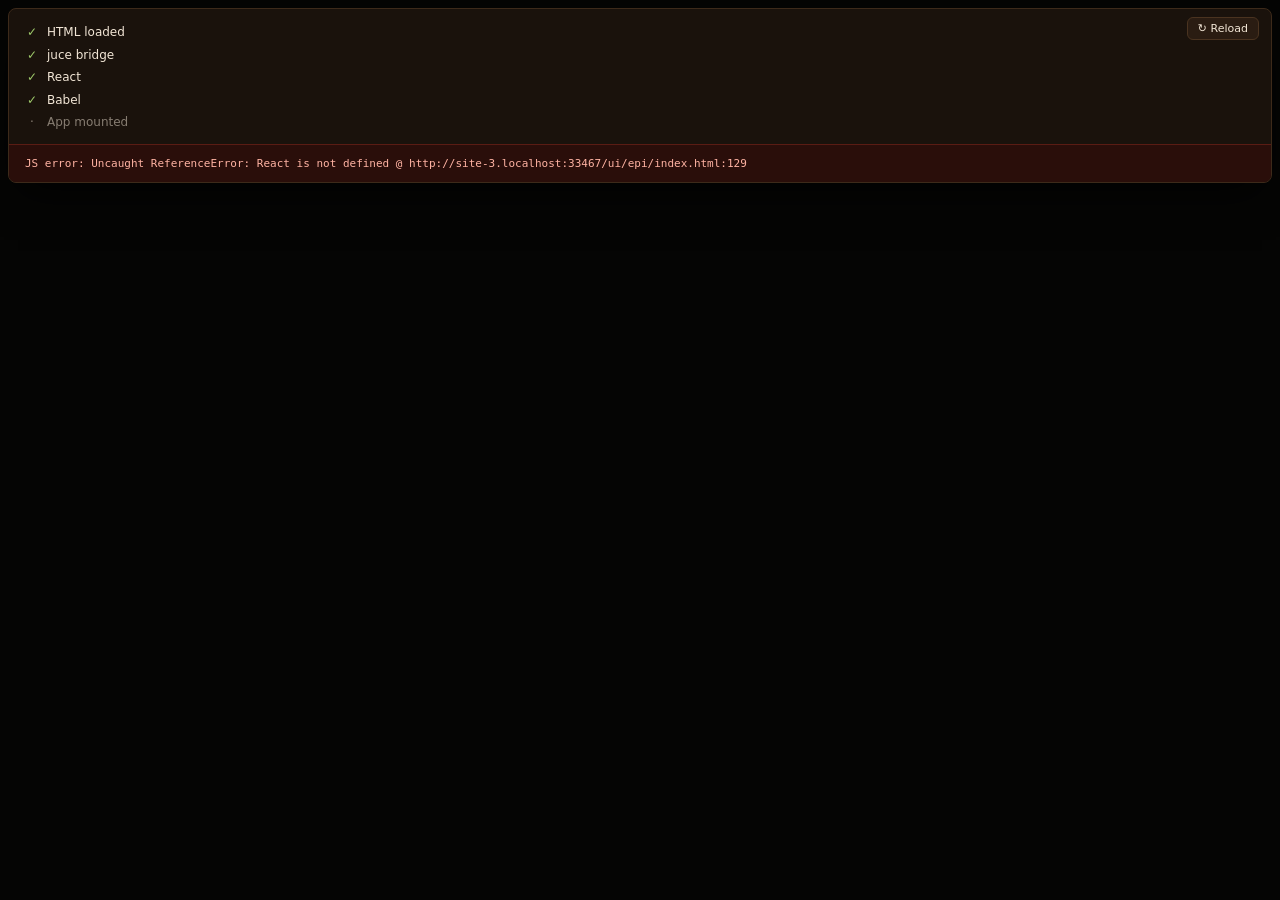
==== commit 820fefcb: "Open the tine workshop: re-cut any tine's steel, and presets that use it Every tine gets two numbers" ====
--- a/ui/epi/index.html
+++ b/ui/epi/index.html
@@ -136,6 +136,7 @@
   <script type="text/babel" data-presets="react" src="juce-bridge.jsx"></script>
   <script type="text/babel" data-presets="react" src="knob.jsx"></script>
   <script type="text/babel" data-presets="react" src="viz.jsx"></script>
+  <script type="text/babel" data-presets="react" src="workshop.jsx"></script>
   <script type="text/babel" data-presets="react" src="panels.jsx"></script>
   <script type="text/babel" data-presets="react" src="app.jsx"></script>
   <script type="text/babel" data-presets="react">ok('d-mount');</script>
--- a/ui/epi/epi.css
+++ b/ui/epi/epi.css
@@ -358,3 +358,27 @@
 .mlist::-webkit-scrollbar { width: 8px; }
 .mlist::-webkit-scrollbar-thumb { background: #26221a; border-radius: 4px; }
 .mlist::-webkit-scrollbar-track { background: transparent; }
+
+/* ---- tine workshop ---- */
+.wsmodal { width: 1010px; max-height: none; }
+.wsactions { display: flex; align-items: center; gap: 10px; }
+.wsreset {
+  background: #17150f; border: 1px solid #3a3120; border-radius: 999px;
+  color: var(--gold); font-family: inherit; font-size: 8.5px;
+  letter-spacing: .18em; padding: 5px 12px; cursor: pointer;
+}
+.wsreset:hover { background: #211d13; }
+.wsbody { padding: 12px 14px 14px; display: flex; flex-direction: column; gap: 12px; }
+.wslane canvas { display: block; cursor: crosshair; touch-action: none;
+  border: 1px solid var(--line); border-radius: 8px; background: var(--well2); }
+.wshead { display: flex; align-items: baseline; gap: 10px; margin-bottom: 5px; }
+.wstitle { font-size: 9.5px; letter-spacing: .24em; color: var(--gold); }
+.wsmeta  { font-size: 8.5px; letter-spacing: .1em; color: var(--faint); flex: 1; }
+.wsread  { font-size: 9px; color: var(--dim); font-variant-numeric: tabular-nums; min-width: 110px; text-align: right; }
+.wsnote  { text-align: center; font-size: 8px; letter-spacing: .14em; color: var(--mute); }
+.wsopen {
+  background: none; border: 1px solid #3a3120; border-radius: 999px;
+  color: var(--gold); font-family: inherit; font-size: 8px;
+  letter-spacing: .16em; padding: 3px 10px; cursor: pointer;
+}
+.wsopen:hover { background: #17150f; }
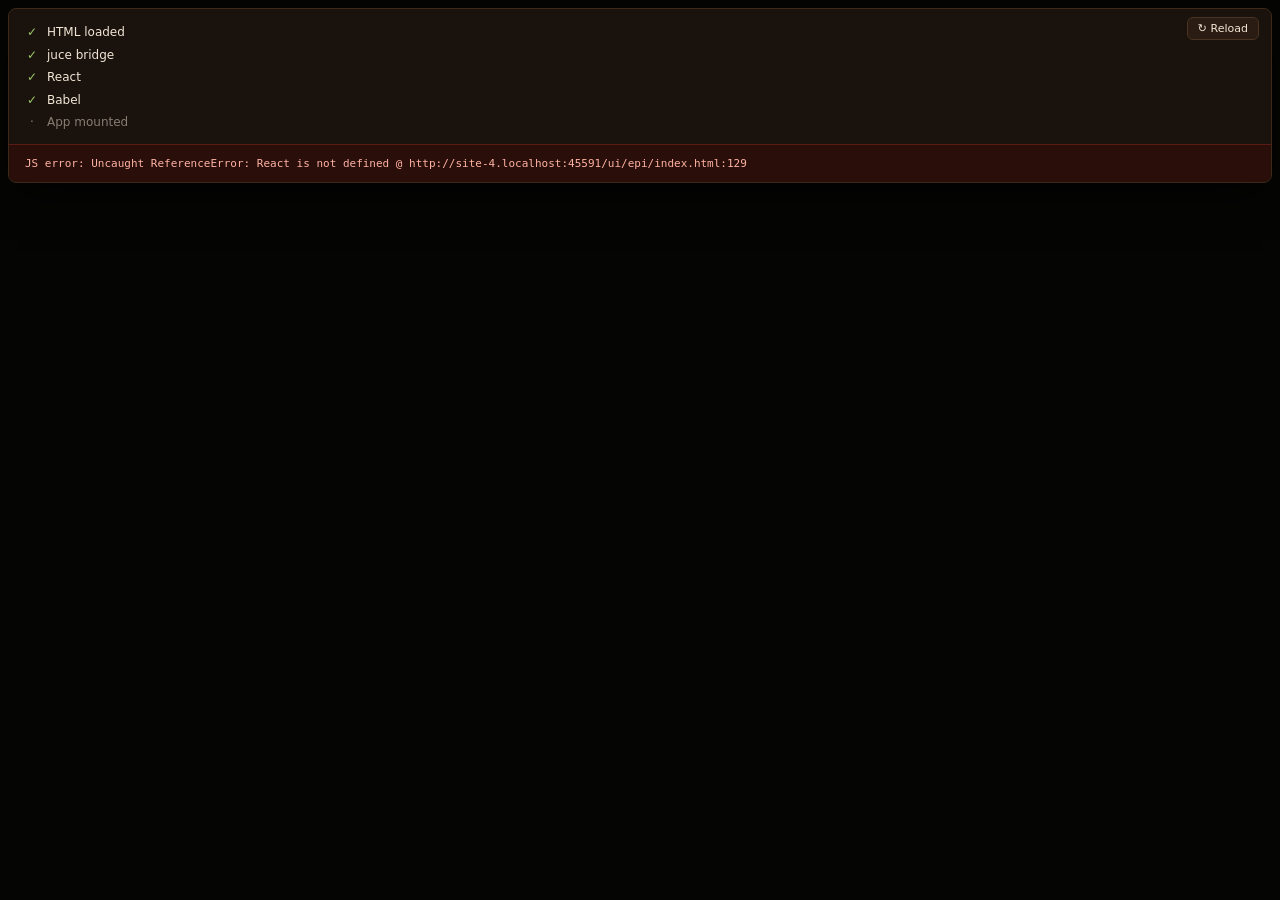
==== commit ab097e24: "Grow the design canvas to hold the benches The action and body benches made the panel column taller " ====
--- a/ui/epi/index.html
+++ b/ui/epi/index.html
@@ -75,7 +75,7 @@
        to the window. transform: scale() translates pointer events through the
        matrix so drags land on the correct widget. */
     (function () {
-      var DESIGN_W = 1224, DESIGN_H = 768;
+      var DESIGN_W = 1224, DESIGN_H = 860;
       var lastW = 0, lastH = 0;
       function fit() {
         var el = document.getElementById('plugin');
--- a/ui/epi/epi.css
+++ b/ui/epi/epi.css
@@ -382,3 +382,54 @@
   letter-spacing: .16em; padding: 3px 10px; cursor: pointer;
 }
 .wsopen:hover { background: #17150f; }
+
+.wstools { display: flex; align-items: center; gap: 5px; flex-wrap: wrap; }
+.wstoollabel { font-size: 8px; letter-spacing: .2em; color: var(--ghost); margin-right: 2px; }
+.wsrootlbl { margin-left: 8px; }
+.wschip {
+  background: var(--well2); border: 1px solid var(--line); border-radius: 5px;
+  color: var(--dim); font-family: inherit; font-size: 8px; letter-spacing: .12em;
+  padding: 4px 8px; cursor: pointer;
+}
+.wschip:hover { color: var(--gold); border-color: #3a3120; }
+
+/* ---- sustain pedal lamp ---- */
+.pedal-lamp {
+  position: absolute; bottom: 62px; right: 14px;
+  display: flex; align-items: center; gap: 5px;
+  font-size: 8px; letter-spacing: .18em; color: var(--ghost);
+  pointer-events: none;
+}
+.pedal-lamp .led {
+  width: 6px; height: 6px; border-radius: 50%;
+  background: #241f14; border: 1px solid #322a19;
+}
+.pedal-lamp.on { color: var(--gold); }
+.pedal-lamp.on .led {
+  background: var(--gold);
+  box-shadow: 0 0 6px rgba(202, 164, 94, .8);
+}
+
+/* ---- cabinet workshop ---- */
+.wscabknobs {
+  display: flex; justify-content: center; gap: 26px;
+  padding: 10px 0 4px;
+}
+
+/* Material row: the selector sits under the resonator knobs; the warning
+   states the transducer fact in the panel's own voice, slightly lifted. */
+.matrow { margin-top: 2px; }
+.matrow .note.warn { color: #b08d4a; }
+
+/* Clavinet rockers: four latching switches in a row. */
+.wsrockers { display: flex; gap: 6px; justify-content: center; flex-wrap: wrap; }
+.wsrocker { padding: 6px 10px; font-size: 9px; letter-spacing: .12em;
+  background: #17140f; color: var(--mute); border: 1px solid #2c271d;
+  border-radius: 4px; cursor: pointer; }
+.wsrocker.on { color: #caa45e; border-color: #caa45e; background: #221c11; }
+
+/* Body bench row: material cycler beside a small size knob. */
+.bodyrow { display: flex; align-items: center; justify-content: center; gap: 8px; }
+.bodyrow .knob { width: 46px; }
+.bodyrow .kval { display: none; }
+.bodysize .knob { width: 52px; }
